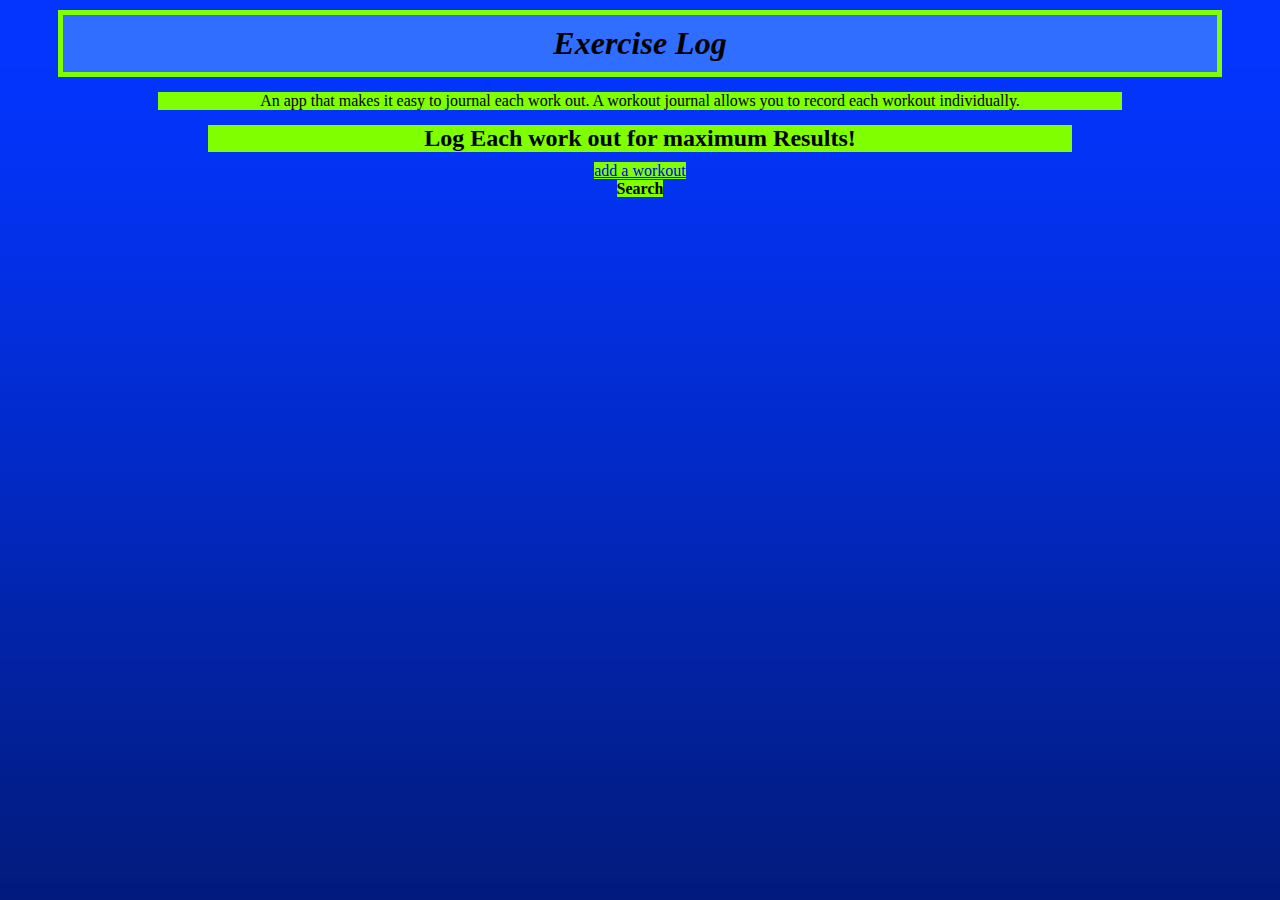
==== Burns_Joseph_Project1/index.html @ 29f6cef6 "My first Commit." ====
<!DOCTYPE html>
<html>
<head>
<meta charset="UTF-0" />
<meta keywords"exercise, log" />
<meta discription"Ecercise Log"/>
<meta name="robots" content="index, fallow" />
<meta name="viewport" content="user-scalable=no, width=device-width" />
<meta name="handheldfriendly" content="true" />
<meta name="Mobileoptimized" content="320" />
<link rel="stylesheet" type="text/css" href="stylesheet.css" />
<title>Exercise Log</title>
</head>
<body>
    		<h1>Exercise Log</h1>
    		<p> An app that makes it easy to journal each work out.
			A workout journal allows you to record each workout individually.</p>
    		<h2>Log Each work out for maximum Results!</h2>
			</header>
		</body>
		<footer>
  		 	<li><a href="additem.html">add a workout</a></li> 
  		 	<li><b href="search.html">Search</a></li> 
		</footer>
</html>
---- Burns_Joseph_Project1/stylesheet.css ----
body{
background:#82CAFA;
}

h1 {
text-align: center;
padding:10px;
margin:10px 50px 10px 50px;
border:5px  solid #7FFF00;
font-style: italic;
background: #306EFF;
}
body
{
background-image:url('images/gradient.jpg') ;
}

p{
	background:#7FFF00 ;
	text-align: center;
	margin:15px 150px 15px 150px;
	
}
h2{
	background:#7FFF00;
	text-align: center;
	margin:10px 200px 10px 200px;
}
footer{
	text-align:center;
}
 
a{
	background:#7FFF00;
	text-align:center;

}
b{
	background:#7FFF00;
	text-align:center;
}
a:hover{color: #7FFF00;}

b:hover{color: #ADFF2F;}
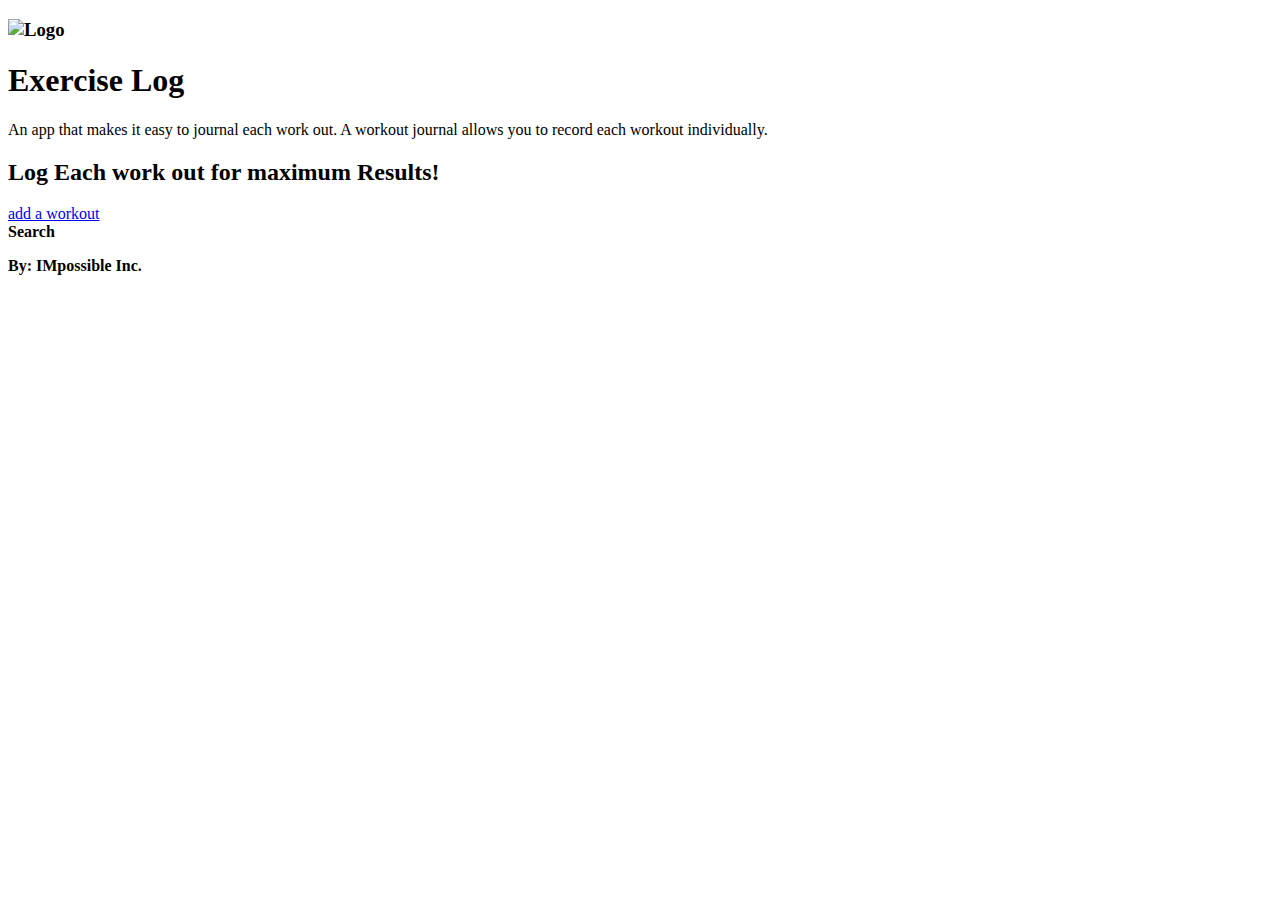
==== commit d2504249: "Moving thigs around" ====
--- a/Burns_Joseph_Project1/index.html
+++ b/Burns_Joseph_Project1/index.html
@@ -8,11 +8,15 @@
 <meta name="viewport" content="user-scalable=no, width=device-width" />
 <meta name="handheldfriendly" content="true" />
 <meta name="Mobileoptimized" content="320" />
-<link rel="stylesheet" type="text/css" href="stylesheet.css" />
+<link type="text/css" rel="stylesheet"  href="css/stylesheet2.css" />
 <title>Exercise Log</title>
 </head>
 <body>
+<h3>
+<img src="images/IMpossible.jpg" alt="Logo" width="400px" height="150px"/>
+</h3>
     		<h1>Exercise Log</h1>
+    		
     		<p> An app that makes it easy to journal each work out.
 			A workout journal allows you to record each workout individually.</p>
     		<h2>Log Each work out for maximum Results!</h2>
@@ -21,6 +25,7 @@
 		<footer>
   		 	<li><a href="additem.html">add a workout</a></li> 
   		 	<li><b href="search.html">Search</a></li> 
+  		 	<p>By: IMpossible Inc. </P>
 		</footer>
 </html> 
 
